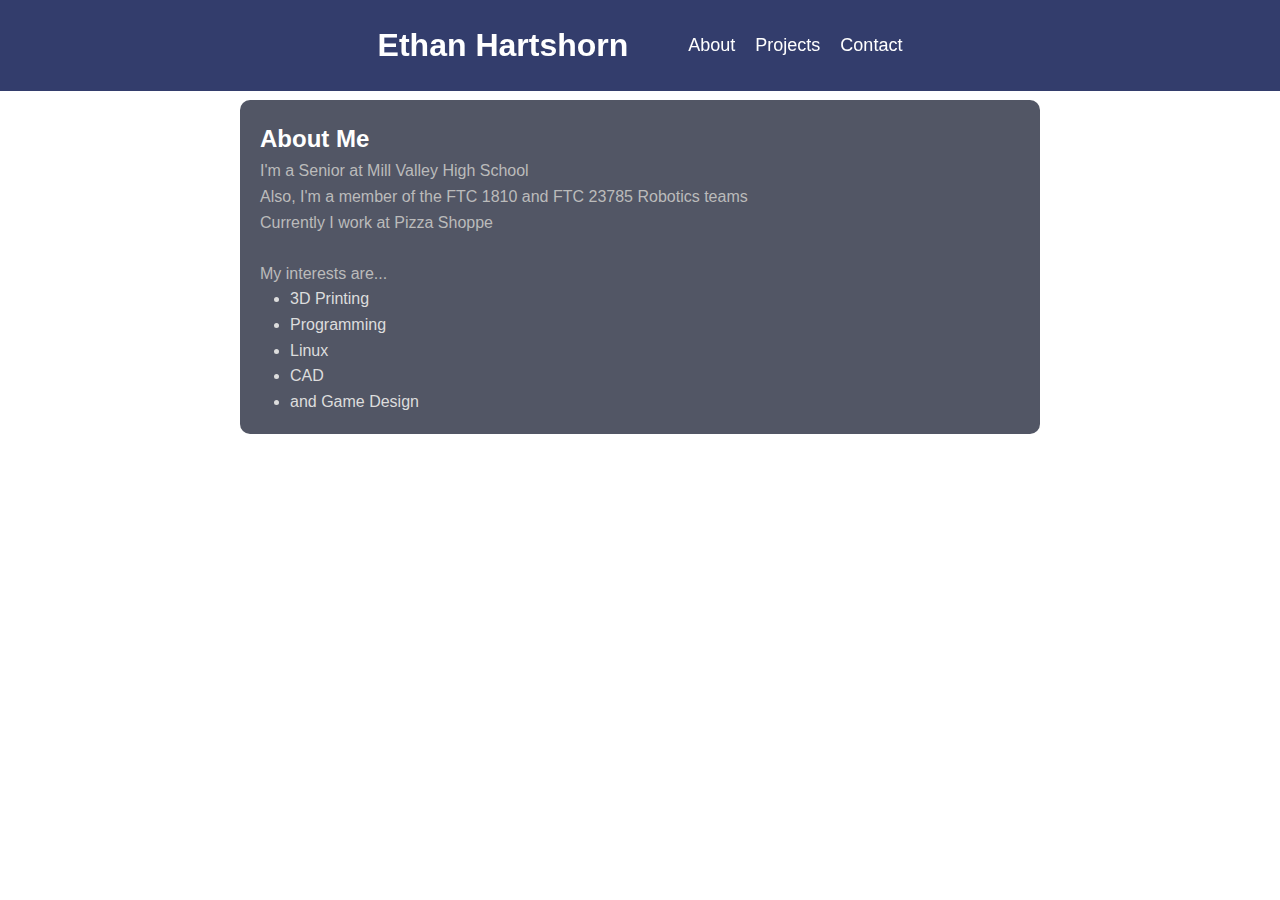
==== about.html @ 876287c0 "first commit" ====
<!DOCTYPE html>
<html lang="en">
<head>
  <meta charset="UTF-8">
  <meta name="viewport" content="width=device-width, initial-scale=1.0">
  <meta http-equiv="X-UA-Compatible" content="IE=edge">
  <title>Cenzell - About</title>
  <link rel="stylesheet" href="site.css">
</head>
<body>
  <!-- Header Section -->
  <header class="main-header">
    <h1><a href="home.html">Ethan Hartshorn</a></h1>
    <nav>
      <ul>
        <li><a href=about.html>About</a></li>
        <li><a href="projects">Projects</a></li>
        <li><a href="contact">Contact</a></li>
      </ul>
    </nav>
  </header>

  <!-- Main Content -->
  <section id="about" class="content-section">
    <h2>About Me</h2>
    <p>I'm a Senior at Mill Valley High School</p>
    <p>Also, I'm a member of the FTC 1810 and FTC 23785 Robotics teams</p>
    <p>Currently I work at Pizza Shoppe</p>
    <br>
    <p>My interests are...</p>
    <ul>
        <li>3D Printing</li>
        <li>Programming</li>
        <li>Linux</li>
        <li>CAD</li>
        <li>and Game Design</li>
    </ul>
  </section>
</body>
</html>
---- site.css ----
/* General Styles */
* {
    margin: 0;
    padding: 0;
    box-sizing: border-box;
  }
  
  body {
    font-family: 'Arial', sans-serif;
    color: #ddd;
    background: url("https://images.unsplash.com/photo-1483817101829-339b08e8d83f?q=80&w=2004&auto=format&fit=crop&ixlib=rb-4.0.3&ixid=M3wxMjA3fDB8MHxwaG90by1wYWdlfHx8fGVufDB8fHx8fA%3D%3D") no-repeat center center fixed;
    background-size: cover;
    line-height: 1.6;
    padding-top: 80px; /* Adjust for fixed header */
  }
  
  h1, h2 {
    font-weight: 700;
    color: #fff;
  }
  
  /* Header Styles */
  .main-header {
    position: fixed;
    top: 0;
    left: 0;
    width: 100%;
    background: rgba(29, 40, 92, 0.9);
    color: #fff;
    padding: 20px;
    z-index: 1000;
    display: flex;
    justify-content: center; /* Centers the content horizontally */
    align-items: center;     /* Centers the content vertically */
  }
  
  .main-header h1 {
    margin-right: 40px; /* Adds space between the title and the nav */
  }

  .main-header a {
    text-decoration: none;
    color: #fff;
  }
  
  .main-header nav {
    display: flex;
  }
  
  .main-header ul {
    list-style: none;
    display: flex;
  }
  
  .main-header ul li {
    margin-left: 20px;
  }
  
  .main-header ul li a {
    color: #fff;
    text-decoration: none;
    font-size: 18px;
    transition: color 0.3s ease;
  }
  
  .main-header ul li a:hover {
    color: #f39c12;
  }
  
  /* Section Styles */
  .content-section {
    padding: 20px 20px;
    background: rgba(9, 14, 36, 0.7);
    margin: 20px;
    border-radius: 10px;
  }
  
  #about, #projects, #contact {
    max-width: 800px;
    margin: 20px auto;
  }
  
  .content-section p {
    color: #bbb;
  }

  .content-section li {
    padding-left: 10x;
  }

  .content-section ul {
    padding-left: 30px;
  }
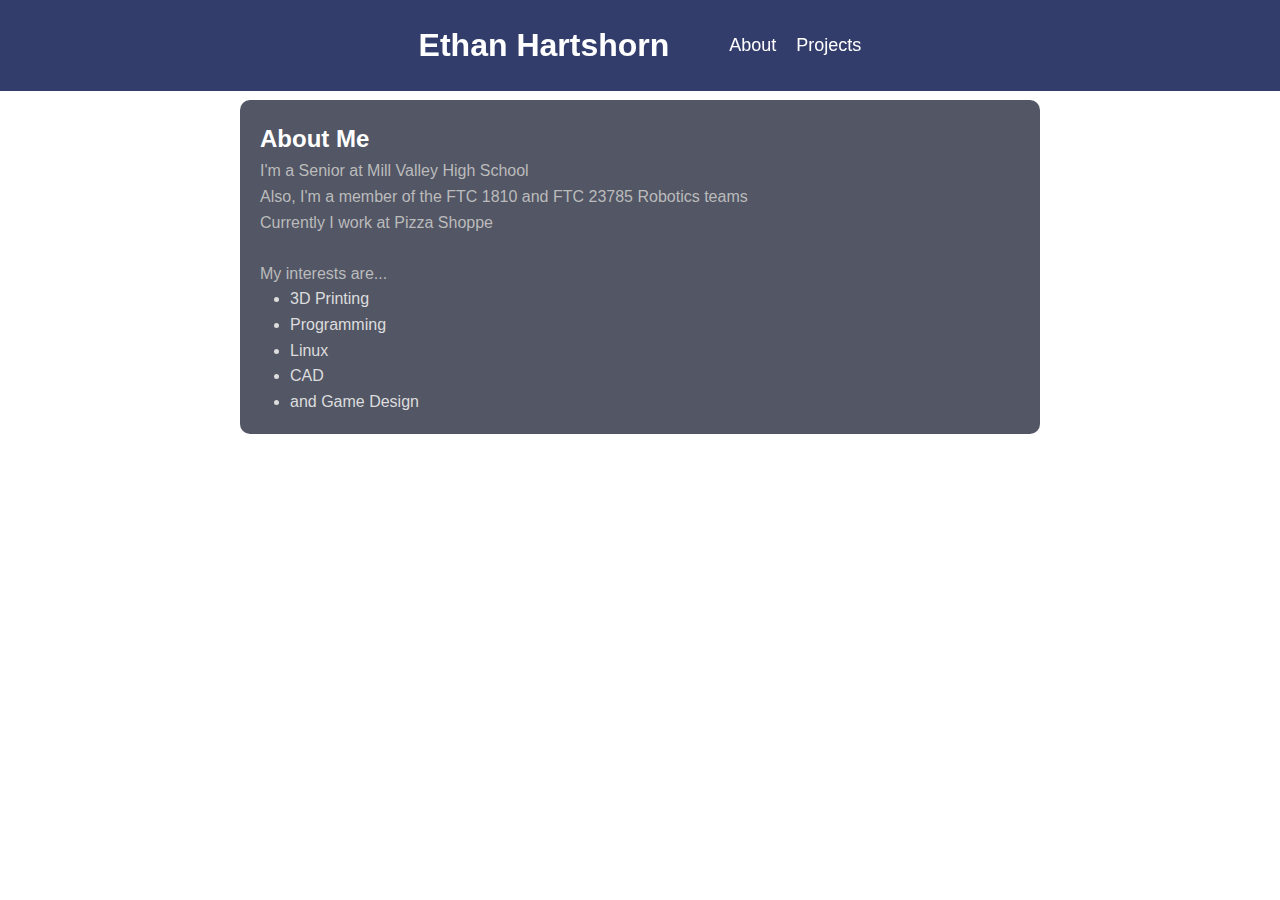
==== commit 907c2b6c: "Added fixes for phones - Removed Contact" ====
--- a/about.html
+++ b/about.html
@@ -10,12 +10,12 @@
 <body>
   <!-- Header Section -->
   <header class="main-header">
-    <h1><a href="home.html">Ethan Hartshorn</a></h1>
+    <h1><a href="index.html">Ethan Hartshorn</a></h1>
     <nav>
       <ul>
         <li><a href=about.html>About</a></li>
         <li><a href="projects">Projects</a></li>
-        <li><a href="contact">Contact</a></li>
+        <!-- <li><a href="contact">Contact</a></li> -->
       </ul>
     </nav>
   </header>
--- a/site.css
+++ b/site.css
@@ -91,4 +91,52 @@
   .content-section ul {
     padding-left: 30px;
   }
-  +  
+/* Responsive Design for Smaller Screens */
+@media screen and (max-width: 768px) {
+  body {
+    padding-top: 170px; /* Increase padding-top to prevent content being covered */
+    padding-left: 10px;
+    padding-right: 10px;
+  }
+
+  .main-header {
+    flex-direction: column;
+    padding: 10px; /* Reduce padding */
+  }
+
+  .main-header h1 {
+    margin-right: 0; /* Remove margin on smaller screens */
+    margin-bottom: 10px;
+    font-size: 1.5rem; /* Smaller font size for mobile */
+  }
+
+  .main-header nav {
+    justify-content: center; /* Center navigation links */
+  }
+
+  .main-header ul {
+    flex-direction: column; /* Stack navigation links vertically */
+  }
+
+  .main-header ul li {
+    margin: 10px 0; /* Adjust margin between nav items */
+  }
+
+  h1 {
+    font-size: 1.8rem; /* Smaller font size for mobile */
+  }
+
+  h2 {
+    font-size: 1.3rem; /* Smaller font size for mobile */
+  }
+
+  .content-section {
+    padding: 60px 10px; /* Reduce padding on sections */
+    margin: 10px;
+  }
+
+  #about, #projects, #contact {
+    margin: 10px auto;
+  }
+}